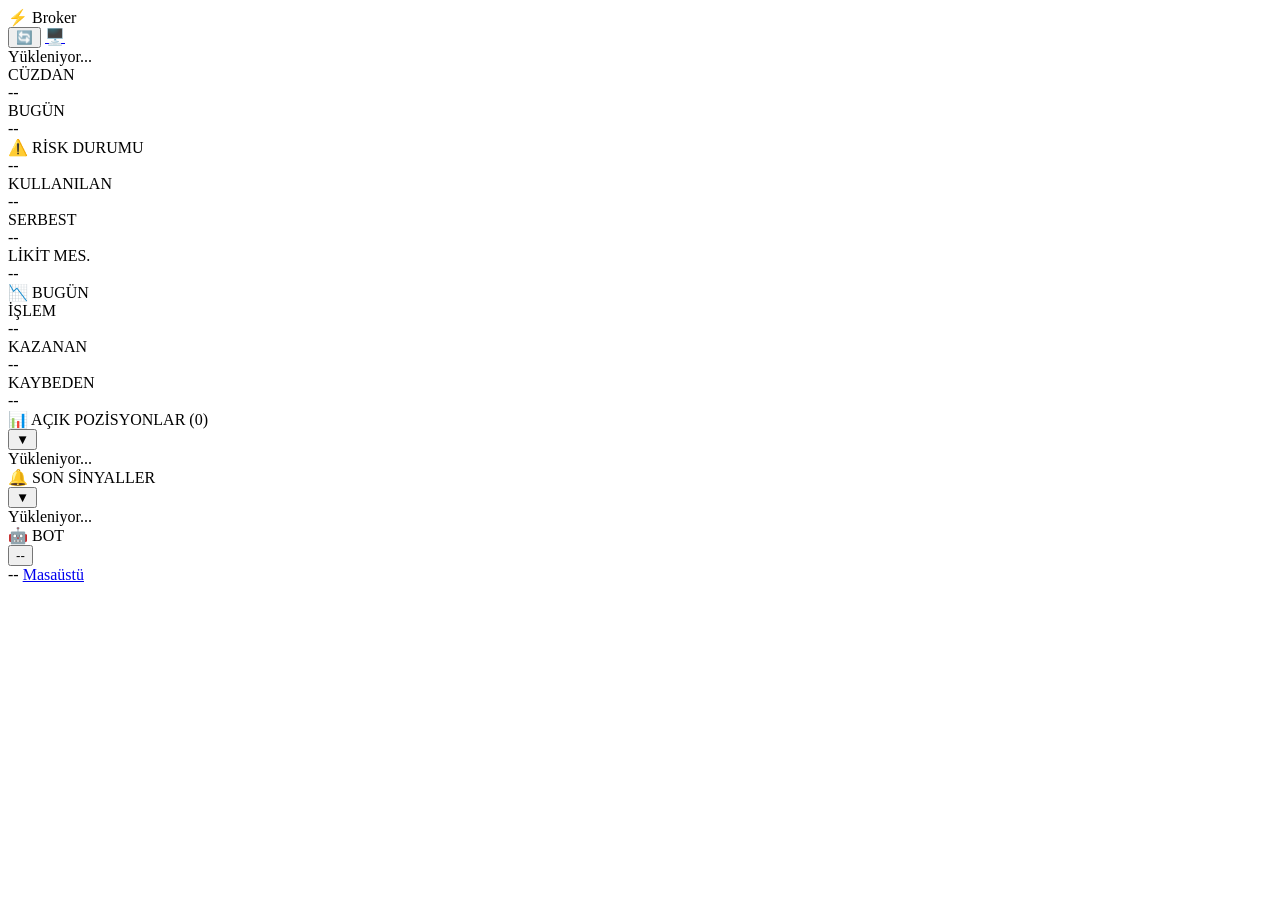
==== frontend/mobile/index.html @ b7425cfe "mobile UI" ====
<!DOCTYPE html>
<html lang="tr">
<head>
    <meta charset="UTF-8">
    <meta name="viewport" content="width=device-width, initial-scale=1.0, maximum-scale=1.0, user-scalable=no">
    <meta name="theme-color" content="#0b0e14">
    <meta name="apple-mobile-web-app-capable" content="yes">
    <meta name="apple-mobile-web-app-status-bar-style" content="black-translucent">
    <meta name="apple-mobile-web-app-title" content="Broker">
    <title>Broker Mobile</title>
    <link rel="icon" type="image/svg+xml" href="/static/favicon.svg">
    <link rel="stylesheet" href="/static/mobile/mobile.css">
</head>
<body>

    <!-- ⚡ PIN KILIDI OVERLAY -->
    <div id="pin-overlay" class="pin-overlay" style="display:none;">
        <div class="pin-box">
            <div class="pin-logo">🔒</div>
            <div class="pin-title" id="pin-title">PIN Girin</div>
            <div class="pin-subtitle" id="pin-subtitle">Mobil dashboard kilidi</div>

            <div class="pin-dots" id="pin-dots">
                <span class="pin-dot"></span>
                <span class="pin-dot"></span>
                <span class="pin-dot"></span>
                <span class="pin-dot"></span>
            </div>

            <div class="pin-error" id="pin-error"></div>

            <div class="pin-keypad" id="pin-keypad">
                <button class="pin-btn" data-key="1">1</button>
                <button class="pin-btn" data-key="2">2</button>
                <button class="pin-btn" data-key="3">3</button>
                <button class="pin-btn" data-key="4">4</button>
                <button class="pin-btn" data-key="5">5</button>
                <button class="pin-btn" data-key="6">6</button>
                <button class="pin-btn" data-key="7">7</button>
                <button class="pin-btn" data-key="8">8</button>
                <button class="pin-btn" data-key="9">9</button>
                <button class="pin-btn pin-btn-empty"></button>
                <button class="pin-btn" data-key="0">0</button>
                <button class="pin-btn pin-btn-back" id="pin-back">⌫</button>
            </div>

            <div class="pin-links">
                <a href="#" id="pin-forgot" class="pin-link">PIN'i sifirla</a>
            </div>
        </div>
    </div>

    <div class="app">

        <!-- HEADER -->
        <header class="hdr">
            <div class="hdr-title">
                <span class="hdr-logo">⚡</span>
                <span>Broker</span>
            </div>
            <div class="hdr-actions">
                <button class="hdr-btn" id="btn-refresh" title="Yenile">🔄</button>
                <a class="hdr-btn" href="/?desktop=1" title="Masaüstü görünüm">🖥️</a>
            </div>
        </header>

        <!-- DURUM ÇUBUĞU -->
        <div class="status-bar" id="status-bar">
            <span class="status-dot" id="bot-dot"></span>
            <span id="bot-text">Yükleniyor...</span>
        </div>

        <!-- CÜZDAN + BUGÜN -->
        <section class="card c-wallet">
            <div class="row-2col">
                <div>
                    <div class="lbl">CÜZDAN</div>
                    <div class="val-big" id="wallet-balance">--</div>
                </div>
                <div class="text-right">
                    <div class="lbl">BUGÜN</div>
                    <div class="val-big" id="daily-pnl">--</div>
                </div>
            </div>
        </section>

        <!-- RİSK -->
        <section class="card c-risk" id="risk-card">
            <div class="row-between">
                <div class="lbl">⚠️ RİSK DURUMU</div>
                <div class="risk-badge-inline" id="risk-badge">--</div>
            </div>
            <div class="risk-bar-track">
                <div class="risk-bar-fill" id="risk-bar" style="width:0%"></div>
            </div>
            <div class="row-3col risk-stats">
                <div>
                    <div class="lbl-s">KULLANILAN</div>
                    <div class="val-s" id="risk-used">--</div>
                </div>
                <div>
                    <div class="lbl-s">SERBEST</div>
                    <div class="val-s" id="risk-free">--</div>
                </div>
                <div>
                    <div class="lbl-s">LİKİT MES.</div>
                    <div class="val-s" id="risk-liq">--</div>
                </div>
            </div>
        </section>

        <!-- BUGÜN ÖZET -->
        <section class="card">
            <div class="lbl">📉 BUGÜN</div>
            <div class="row-3col">
                <div>
                    <div class="lbl-s">İŞLEM</div>
                    <div class="val-s" id="daily-count">--</div>
                </div>
                <div>
                    <div class="lbl-s">KAZANAN</div>
                    <div class="val-s val-green" id="daily-wins">--</div>
                </div>
                <div>
                    <div class="lbl-s">KAYBEDEN</div>
                    <div class="val-s val-red" id="daily-losses">--</div>
                </div>
            </div>
        </section>  <!-- MOBILE-REORDER-APPLIED -->

        <!-- POZİSYONLAR -->
        <section class="card">
            <div class="row-between">
                <div class="lbl">📊 AÇIK POZİSYONLAR (<span id="pos-count">0</span>)</div>
                <button class="collapse-btn" data-target="pos-list">▼</button>
            </div>
            <div class="list" id="pos-list">
                <div class="empty">Yükleniyor...</div>
            </div>
        </section>

        

        <!-- SON SİNYALLER -->
        <section class="card">
            <div class="row-between">
                <div class="lbl">🔔 SON SİNYALLER</div>
                <button class="collapse-btn" data-target="sig-list">▼</button>
            </div>
            <div class="list" id="sig-list">
                <div class="empty">Yükleniyor...</div>
            </div>
        </section>

        <!-- BOT TOGGLE -->
        <section class="card c-bot">
            <div class="row-between">
                <div class="lbl">🤖 BOT</div>
                <button class="bot-toggle" id="bot-toggle">--</button>
            </div>
        </section>

        <!-- FOOTER -->
        <footer class="footer">
            <span id="last-update">--</span>
            <a href="/?desktop=1" class="footer-link">Masaüstü</a>
        </footer>
    </div>

    <!-- POZİSYON DETAY MODAL -->
    <div class="modal" id="pos-modal" style="display:none;">
        <div class="modal-content">
            <div class="modal-hdr">
                <h3 id="pos-modal-title">Pozisyon</h3>
                <button class="modal-close" onclick="closePosModal()">✕</button>
            </div>
            <div class="modal-body" id="pos-modal-body"></div>
            <div class="modal-footer">
                <button class="btn btn-danger" id="btn-close-pos">Pozisyonu Kapat</button>
                <button class="btn btn-secondary" onclick="closePosModal()">İptal</button>
            </div>
        </div>
    </div>

    <script src="/static/mobile/mobile.js"></script>
</body>
</html>
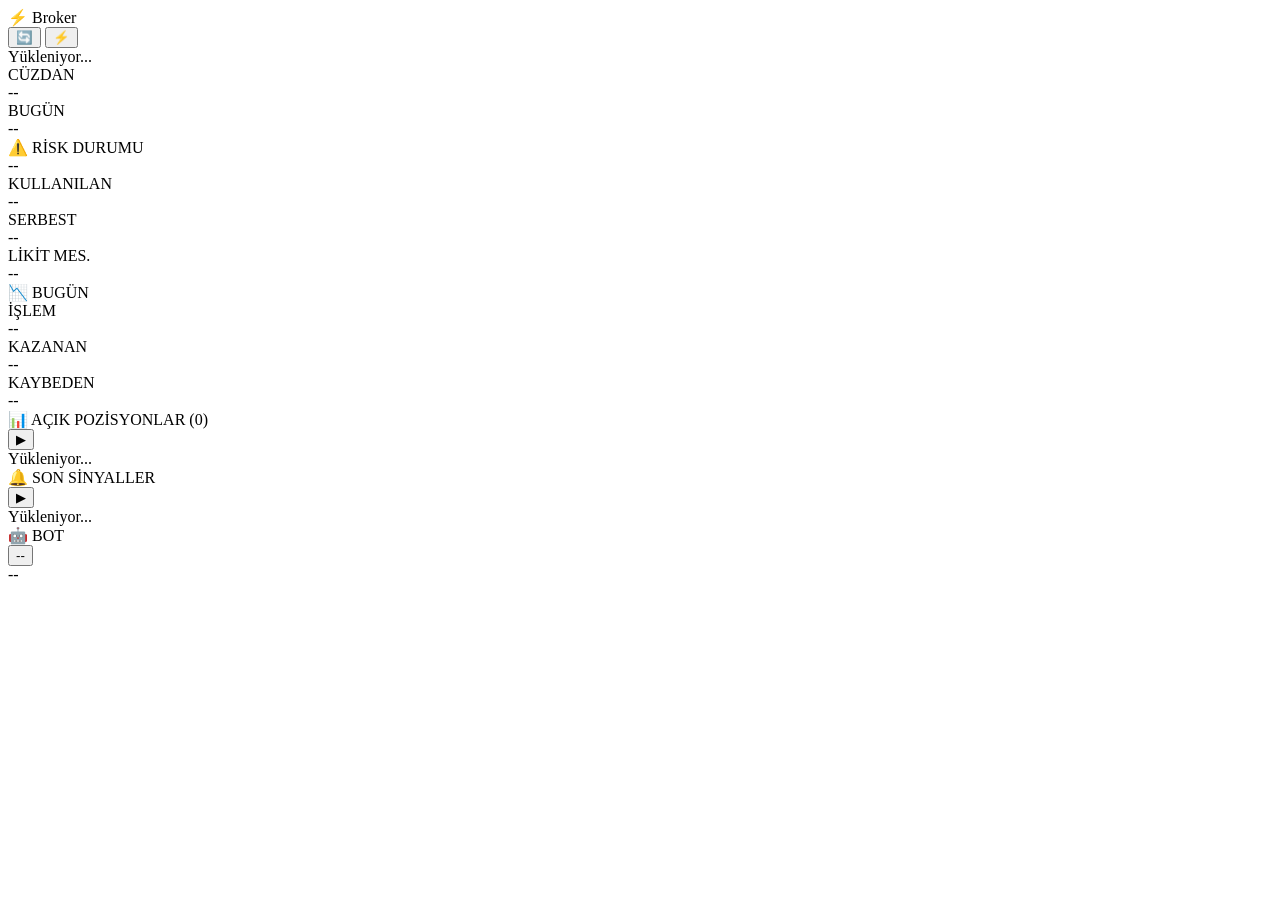
==== commit 252495c0: "Manuel Emir + AI TTP + Mobile" ====
--- a/frontend/mobile/index.html
+++ b/frontend/mobile/index.html
@@ -60,7 +60,7 @@
             </div>
             <div class="hdr-actions">
                 <button class="hdr-btn" id="btn-refresh" title="Yenile">🔄</button>
-                <a class="hdr-btn" href="/?desktop=1" title="Masaüstü görünüm">🖥️</a>
+                <button class="hdr-btn manual-order-btn" onclick="openManualOrderModal()" title="Manuel Emir">⚡</button>
             </div>
         </header>
 
@@ -132,9 +132,9 @@
         <section class="card">
             <div class="row-between">
                 <div class="lbl">📊 AÇIK POZİSYONLAR (<span id="pos-count">0</span>)</div>
-                <button class="collapse-btn" data-target="pos-list">▼</button>
-            </div>
-            <div class="list" id="pos-list">
+                <button class="collapse-btn" data-target="pos-list">▶</button>
+            </div>
+            <div class="list collapsed" id="pos-list">
                 <div class="empty">Yükleniyor...</div>
             </div>
         </section>
@@ -145,9 +145,9 @@
         <section class="card">
             <div class="row-between">
                 <div class="lbl">🔔 SON SİNYALLER</div>
-                <button class="collapse-btn" data-target="sig-list">▼</button>
-            </div>
-            <div class="list" id="sig-list">
+                <button class="collapse-btn" data-target="sig-list">▶</button>
+            </div>
+            <div class="list collapsed" id="sig-list">
                 <div class="empty">Yükleniyor...</div>
             </div>
         </section>
@@ -163,7 +163,6 @@
         <!-- FOOTER -->
         <footer class="footer">
             <span id="last-update">--</span>
-            <a href="/?desktop=1" class="footer-link">Masaüstü</a>
         </footer>
     </div>
 
@@ -182,6 +181,116 @@
         </div>
     </div>
 
+    <!-- MANUEL EMIR MODAL -->
+    <div id="mo-modal" class="mo-modal" style="display:none;">
+        <div class="mo-modal-content">
+            <div class="mo-modal-hdr">
+                <h3>⚡ Manuel Emir</h3>
+                <button class="mo-modal-close" onclick="closeManualOrderModal()">✕</button>
+            </div>
+
+            <div class="mo-modal-body">
+                <div class="mo-field">
+                    <label>Sembol</label>
+                    <div class="mo-symbol-search">
+                        <input type="text" id="mo-symbol" class="mo-input" placeholder="Ara... (ornek: BTC)" autocomplete="off">
+                        <input type="hidden" id="mo-symbol-value" value="">
+                        <div id="mo-symbol-list" class="mo-symbol-list" style="display:none;"></div>
+                    </div>
+                </div>
+
+                <div class="mo-field">
+                    <label>Yön</label>
+                    <div class="mo-toggle-group">
+                        <button type="button" class="mo-toggle-btn active" data-side="BUY" onclick="setManualSide('BUY')">▲ LONG</button>
+                        <button type="button" class="mo-toggle-btn" data-side="SELL" onclick="setManualSide('SELL')">▼ SHORT</button>
+                    </div>
+                </div>
+
+                <div class="mo-field">
+                    <label>Emir Tipi</label>
+                    <div class="mo-toggle-group">
+                        <button type="button" class="mo-toggle-btn active" data-mode="market" onclick="setManualOrderMode('market')">MARKET</button>
+                        <button type="button" class="mo-toggle-btn" data-mode="limit" onclick="setManualOrderMode('limit')">LIMIT</button>
+                    </div>
+                </div>
+
+                <div class="mo-row-2">
+                    <div class="mo-field">
+                        <label>Miktar (USDT)</label>
+                        <input type="number" id="mo-base-order" class="mo-input" value="100" min="5" step="1" oninput="updateManualPreview()">
+                    </div>
+                    <div class="mo-field">
+                        <label>Kaldıraç X</label>
+                        <input type="number" id="mo-leverage" class="mo-input" value="5" min="1" max="125" step="1" oninput="updateManualPreview()">
+                    </div>
+                </div>
+
+                <div class="mo-field">
+                    <label>Limit Fiyat (LIMIT için)</label>
+                    <input type="number" id="mo-limit-price" class="mo-input" placeholder="—" step="any" disabled>
+                </div>
+
+                <div class="mo-section-title">TARGET / STOP (opsiyonel)</div>
+
+                <div class="mo-row-2">
+                    <div class="mo-field">
+                        <label>Hedef Kâr %</label>
+                        <input type="number" id="mo-tp" class="mo-input" value="1.5" min="0" step="0.1">
+                    </div>
+                    <div class="mo-field">
+                        <label>Stop Loss %</label>
+                        <input type="number" id="mo-sl" class="mo-input" value="5.0" min="0" step="0.1">
+                    </div>
+                </div>
+
+                <div class="mo-field">
+                    <label>🎯 AI TTP</label>
+                    <input type="text" id="mo-ttp" class="mo-input mo-mono" value="1.5:0.3, 2.5:0.2, 4:0.12, 6:0.07, 10:0.03">
+                </div>
+
+                <div class="mo-section-title">KISMİ TP</div>
+
+                <div class="mo-row-2">
+                    <div class="mo-field">
+                        <label>Kısmi TP Aktif</label>
+                        <label class="switch switch-small" style="margin-top: 6px;">
+                            <input type="checkbox" id="mo-pt-enabled">
+                            <span class="slider round"></span>
+                        </label>
+                    </div>
+                    <div class="mo-field">
+                        <label>Kapatma %</label>
+                        <input type="number" id="mo-pt-percent" class="mo-input" value="50" min="1" max="99" step="1">
+                    </div>
+                </div>
+
+                <div class="mo-summary">
+                    <div class="mo-summary-row">
+                        <span>Marjin</span>
+                        <span id="mo-preview-margin">20.00 USDT</span>
+                    </div>
+                    <div class="mo-summary-row">
+                        <span>Komisyon</span>
+                        <span id="mo-preview-commission">0.04 USDT</span>
+                    </div>
+                    <div class="mo-summary-row mo-summary-last">
+                        <span>Pozisyon</span>
+                        <span id="mo-preview-size">100.00 USDT</span>
+                    </div>
+                </div>
+            </div>
+
+            <div class="mo-modal-footer">
+                <button class="btn btn-secondary" onclick="closeManualOrderModal()">İPTAL</button>
+                <button class="btn btn-primary" id="mo-submit-btn" onclick="submitManualOrder()">⚡ GÖNDER</button>
+            </div>
+        </div>
+    </div>
+
+    <!-- TOAST CONTAINER -->
+    <div id="mobile-toast-container" class="mobile-toast-container"></div>
+
     <script src="/static/mobile/mobile.js"></script>
 </body>
 </html>
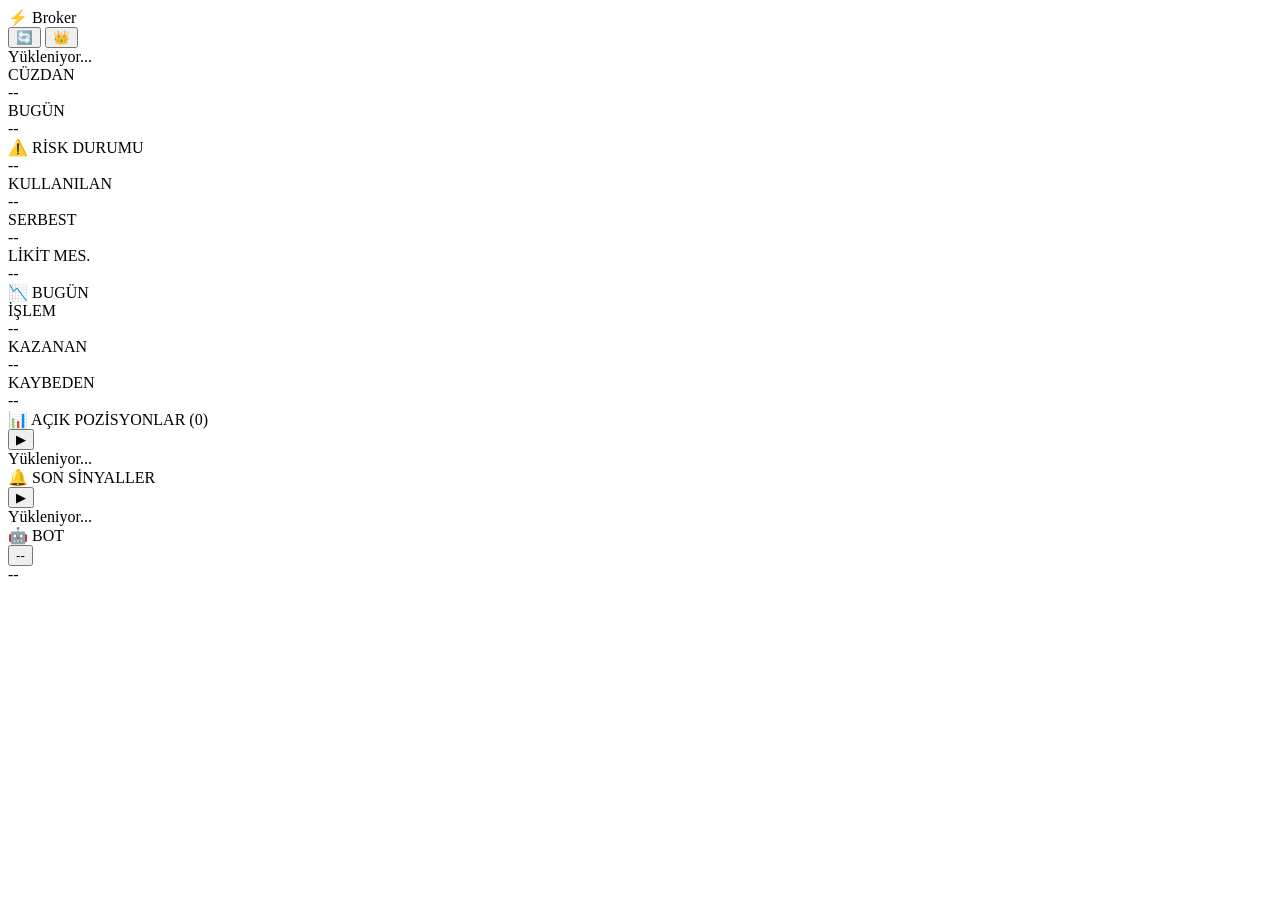
==== commit 78e29b9a: "proje raporu" ====
--- a/frontend/mobile/index.html
+++ b/frontend/mobile/index.html
@@ -60,7 +60,7 @@
             </div>
             <div class="hdr-actions">
                 <button class="hdr-btn" id="btn-refresh" title="Yenile">🔄</button>
-                <button class="hdr-btn manual-order-btn" onclick="openManualOrderModal()" title="Manuel Emir">⚡</button>
+                <button class="hdr-btn manual-order-btn" onclick="openManualOrderModal()" title="Manuel Emir">👑</button>
             </div>
         </header>
 
@@ -185,7 +185,7 @@
     <div id="mo-modal" class="mo-modal" style="display:none;">
         <div class="mo-modal-content">
             <div class="mo-modal-hdr">
-                <h3>⚡ Manuel Emir</h3>
+                <h3>👑 Manuel Emir</h3>
                 <button class="mo-modal-close" onclick="closeManualOrderModal()">✕</button>
             </div>
 
@@ -283,7 +283,7 @@
 
             <div class="mo-modal-footer">
                 <button class="btn btn-secondary" onclick="closeManualOrderModal()">İPTAL</button>
-                <button class="btn btn-primary" id="mo-submit-btn" onclick="submitManualOrder()">⚡ GÖNDER</button>
+                <button class="btn btn-primary" id="mo-submit-btn" onclick="submitManualOrder()">👑 GÖNDER</button>
             </div>
         </div>
     </div>
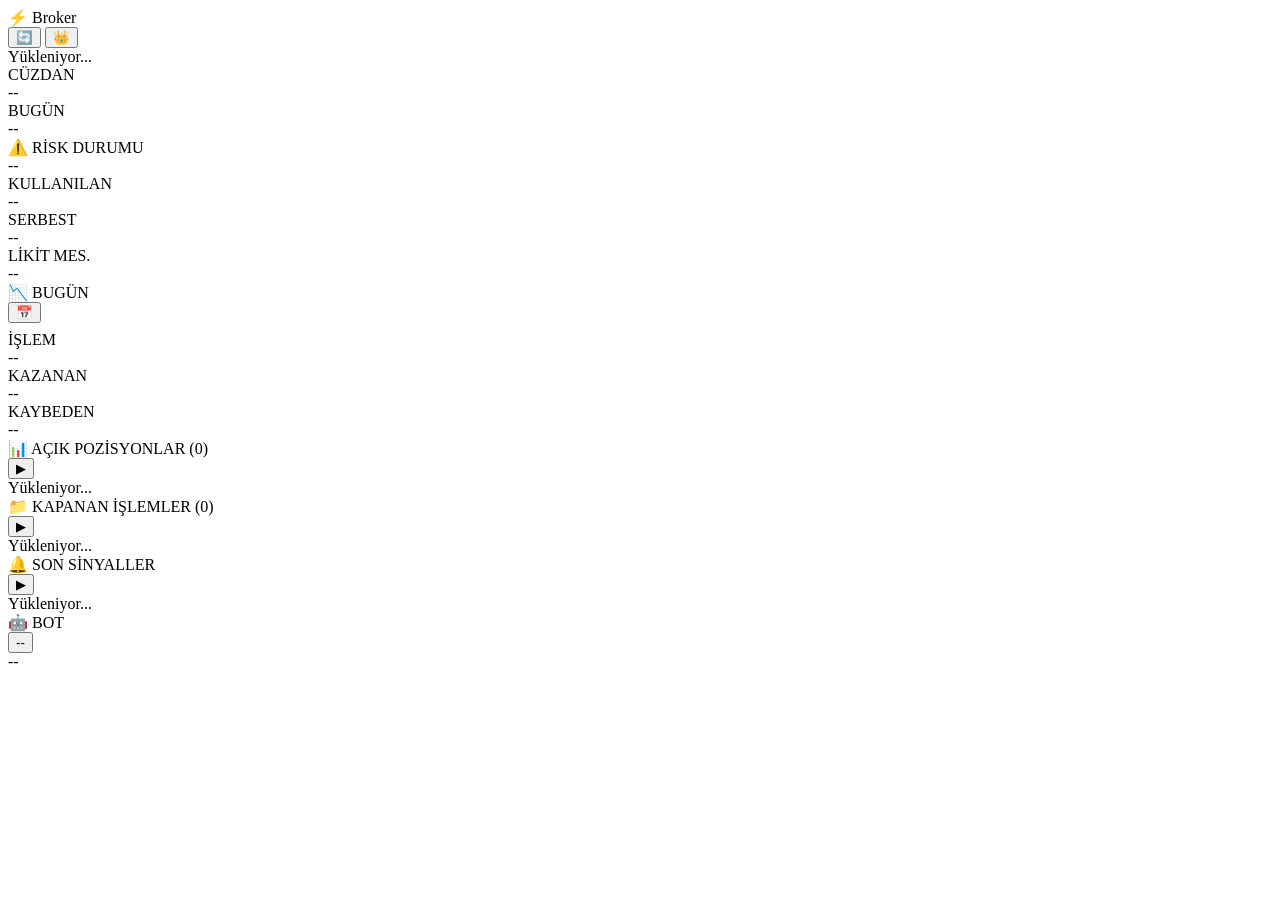
==== commit 2a48b117: "net_brut_hesaplama" ====
--- a/frontend/mobile/index.html
+++ b/frontend/mobile/index.html
@@ -111,7 +111,10 @@
 
         <!-- BUGÜN ÖZET -->
         <section class="card">
-            <div class="lbl">📉 BUGÜN</div>
+            <div class="row-between" style="margin-bottom:8px;">
+                <div class="lbl" style="margin-bottom:0;">📉 BUGÜN</div>
+                <button class="cal-icon-btn-sm" onclick="openMobileCalendar()" title="Kâr/Zarar Takvimi">📅</button>
+            </div>
             <div class="row-3col">
                 <div>
                     <div class="lbl-s">İŞLEM</div>
@@ -140,6 +143,17 @@
         </section>
 
         
+
+        <!-- KAPATILAN ISLEMLER -->
+        <section class="card">
+            <div class="row-between">
+                <div class="lbl">📁 KAPANAN İŞLEMLER (<span id="closed-count">0</span>)</div>
+                <button class="collapse-btn" data-target="closed-list">▶</button>
+            </div>
+            <div class="list collapsed" id="closed-list">
+                <div class="empty">Yükleniyor...</div>
+            </div>
+        </section>
 
         <!-- SON SİNYALLER -->
         <section class="card">
@@ -164,6 +178,51 @@
         <footer class="footer">
             <span id="last-update">--</span>
         </footer>
+    </div>
+
+    <!-- TAKVIM MODAL -->
+    <div id="cal-modal" class="mobile-modal" style="display:none;">
+        <div class="mobile-modal-content" style="max-height: 92vh;">
+            <div class="mobile-modal-hdr">
+                <div style="display:flex; align-items:center; gap:8px;">
+                    <span style="font-size:18px;">📅</span>
+                    <h3>Kâr / Zarar Takvimi</h3>
+                </div>
+                <button class="mobile-modal-close" onclick="closeMobileCalendar()">✕</button>
+            </div>
+
+            <div class="cal-header">
+                <button class="cal-nav" onclick="calPrevMonth()">◀</button>
+                <div class="cal-title" id="cal-title">--</div>
+                <button class="cal-nav" onclick="calNextMonth()">▶</button>
+            </div>
+
+            <div style="padding: 0 12px 6px;">
+                <div class="cal-month-total" id="cal-month-total">--</div>
+            </div>
+
+            <div class="cal-body">
+                <div class="cal-weekdays">
+                    <div>Pzt</div>
+                    <div>Sal</div>
+                    <div>Çar</div>
+                    <div>Per</div>
+                    <div>Cum</div>
+                    <div>Cmt</div>
+                    <div>Paz</div>
+                </div>
+                <div class="cal-grid" id="cal-grid"></div>
+            </div>
+
+            <div class="cal-footer">
+                <div class="cal-summary">
+                    <span>İşlem: <b id="cal-sum-trades">0</b></span>
+                    <span>Kârlı: <b id="cal-sum-wins" style="color:#0ECB81;">0</b></span>
+                    <span>Zararlı: <b id="cal-sum-losses" style="color:#F6465D;">0</b></span>
+                </div>
+                <button class="cal-today-btn" onclick="calGoToday()">Bugüne Dön</button>
+            </div>
+        </div>
     </div>
 
     <!-- POZİSYON DETAY MODAL -->
